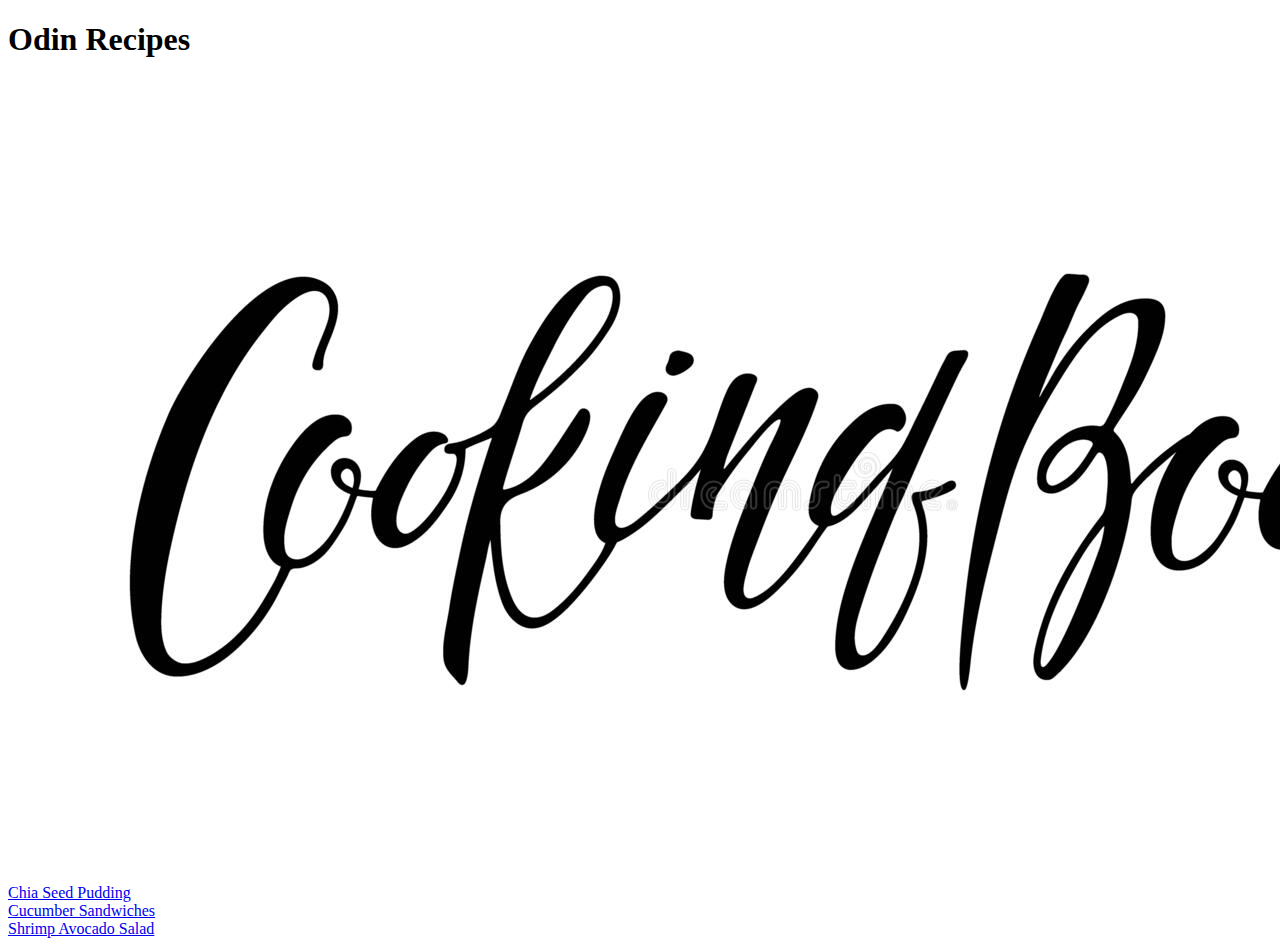
==== index.html @ c6b4f62f "Completed Odin Recipes webpage" ====
<!DOCTYPE html>
<html lang="en">
    <head>
        <meta charset="UTF-8">
        <title>Odin Recipes</title>
    </head>

    <body>
        <h1>Odin Recipes</h1>
        <img src="./recipes/recipes.jpg" alt="Recipe logo">
        <a href="./recipes/chia-seed-pudding.html">Chia Seed Pudding</a><br>
        <a href="./recipes/cucumber-sandwiches.html">Cucumber Sandwiches</a><br>
        <a href="./recipes/shrimp-avocado-salad.html">Shrimp Avocado Salad</a><br>
    </body>
</html>
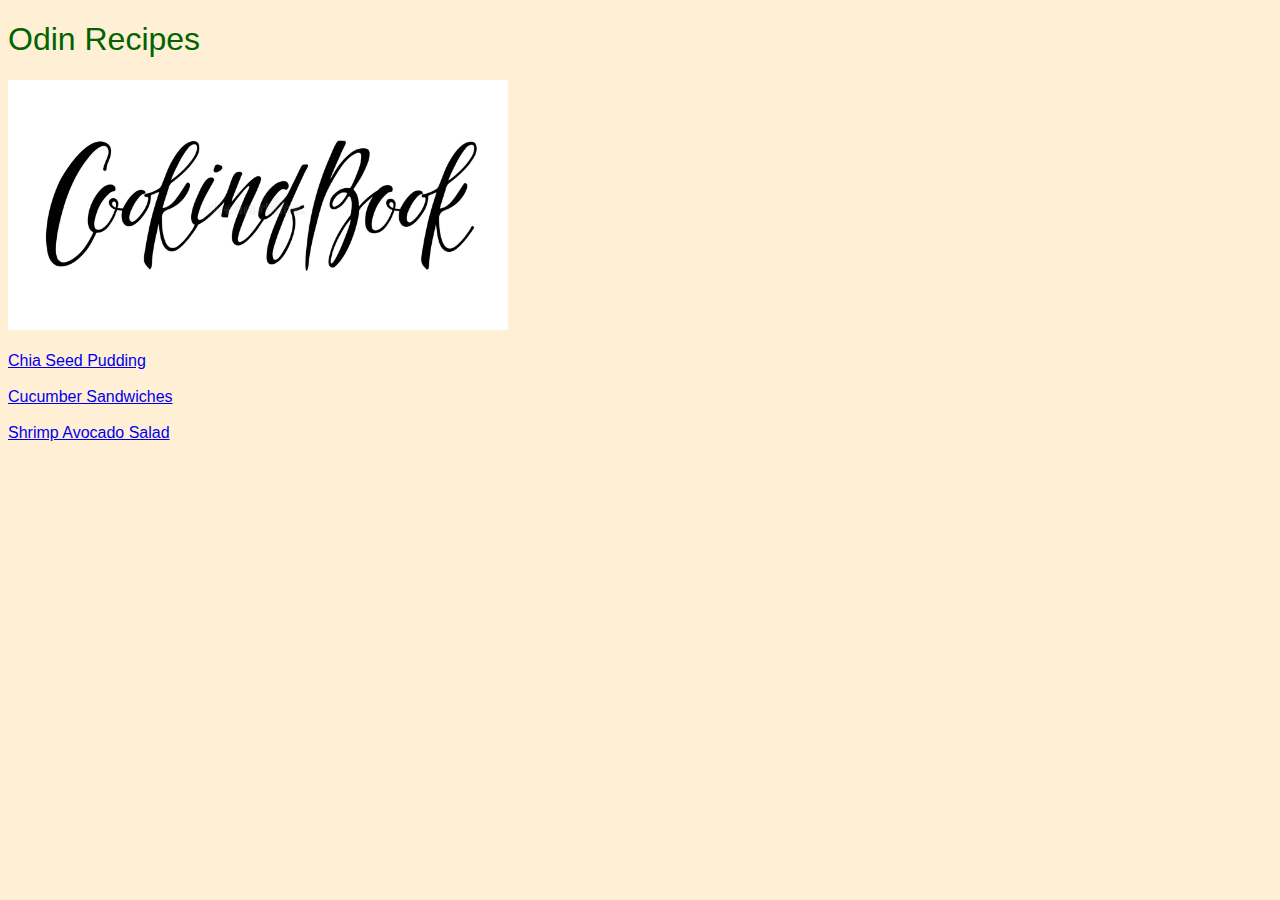
==== commit 4e329f0b: "Apply styles to main recipe page" ====
--- a/index.html
+++ b/index.html
@@ -3,13 +3,17 @@
     <head>
         <meta charset="UTF-8">
         <title>Odin Recipes</title>
+        <link rel="stylesheet" href="styles.css">
     </head>
 
     <body>
         <h1>Odin Recipes</h1>
-        <img src="./recipes/recipes.jpg" alt="Recipe logo">
-        <a href="./recipes/chia-seed-pudding.html">Chia Seed Pudding</a><br>
-        <a href="./recipes/cucumber-sandwiches.html">Cucumber Sandwiches</a><br>
-        <a href="./recipes/shrimp-avocado-salad.html">Shrimp Avocado Salad</a><br>
+        <img class="image" src="./recipes/recipes.jpg" alt="Recipe logo"><br>
+        <br>
+        <a class="link" href="./recipes/chia-seed-pudding.html">Chia Seed Pudding</a><br>
+        <br>
+        <a class="link" href="./recipes/cucumber-sandwiches.html">Cucumber Sandwiches</a><br>
+        <br>
+        <a class="link" href="./recipes/shrimp-avocado-salad.html">Shrimp Avocado Salad</a><br>
     </body>
 </html>--- a/styles.css
+++ b/styles.css
@@ -0,0 +1,18 @@
+* {
+    background-color: papayawhip;
+}
+
+h1 {
+    font-family: Verdana, Geneva, Tahoma, sans-serif;
+    font-weight: lighter;
+    color: darkgreen;
+}
+
+.image {
+    height: auto;
+    width: 500px;
+}
+
+.link {
+    font-family: Impact, Haettenschweiler, 'Arial Narrow Bold', sans-serif;
+}